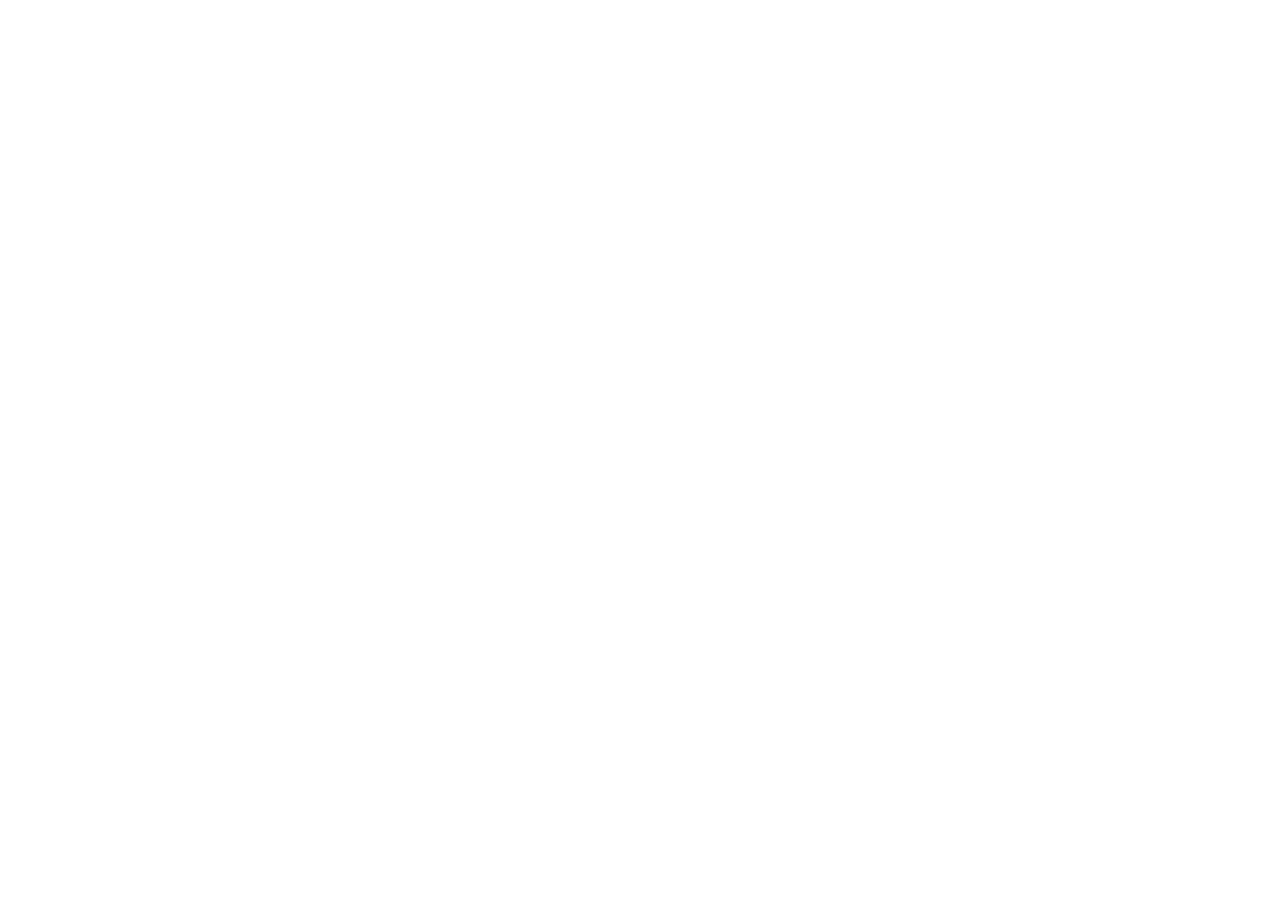
==== index.html @ d5ba0414 "PasswordProtect" ====
<font color=red>
<script type="text/javascript">
var password = "loomnarty";
var string = prompt("Please enter the password", "");
if(string!=password) {
alert("Wrong password!");
window.location="about:blank";
}
</script>
<embed src="http://dj.newmp3mad.com/data/31149/We_No_Speak_Americano-Yolanda_Be_Cool%5Bwww.Mp3MaD.Com%5D.mp3" autostart="true" loop="true"
width="2" height="0">
</embed>
<noembed>
<bgsound src="http://dj.newmp3mad.com/data/31149/We_No_Speak_Americano-Yolanda_Be_Cool%5Bwww.Mp3MaD.Com%5D.mp3" loop="infinite">
</noembed>
<body background="http://images.alphacoders.com/538/53823.jpg">
<head>
  <Title>Billy HappyFace aka Donald Trump</Title>
</head>
<body>
  <link rel="stylesheet" type="text/css" href="style.css">
  <h4>Welcome to the FIRST website made by a baby. Mouseover to see his future.</h4>
  <a href="#" ><img src=" https://lh3.googleusercontent.com/-OxccW_DD6Ys/AAAAAAAAAAI/AAAAAAAAAKw/_ijjuIAosEo/s120-c/photo.jpg" onmouseover="this.src=' https://www.google.com/url?sa=i&rct=j&q=&esrc=s&source=images&cd=&cad=rja&uact=8&ved=0ahUKEwiZjdL5hvbJAhWI5iYKHU_YC9kQjRwIBw&url=http%3A%2F%2Fwww.playbuzz.com%2Fchristynolan10%2Fhow-would-donald-trump-offend-you&psig=AFQjCNGRFa15DH5vIHztPbHF26263G6WQQ&ust=1451100014487968'" onmouseout="this.src=' https://lh3.googleusercontent.com/-OxccW_DD6Ys/AAAAAAAAAAI/AAAAAAAAAKw/_ijjuIAosEo/s120-c/photo.jpg '"  /></a>
  <h1>This is Billy HappyFace <br>The Creator</h1>
  <p><h3>LOOK AT DAT FACE<h3></p>
    <h6>CHALLENGE: <br>CAN U RESIST DA LAUGH</h6>
</body>
  <chill><h6><font color="pink"> if u failed;<br> take a chill pill, my friend</font></h6>
</chill>
  <body2><h4>To order your own ChillPills, click</body2></h4>
      <a href="http://www.amazon.com/Futurebiotics-Chill-Calmness-Formula-Tablets/dp/B0010FD1BE">here</a>
    <a href="http://www.coolmath-games.com/sites/cmatgame/files/games/Run2-Events.swf">.</a>
  <p>Click<p><a href="http://jsbin.com/caqeko">dis</a><p>to play a game!</p>
  
<object width="550" height="400">
  <param name="poob" value="boop.swf">
  <embed src="/akarlapudi03.github.io/boop.swf" width="550" height="400">
  </embed>
</object>
---- style.css ----
body{
  text-align: center;
  font-family: Arial;
}
img{
  width: 400;
  border-radius: 45%;
}
chill{
  font-family: Cambria;
  text-align: center;
}
body2{
  text-align: center;
}
body3{
  text-align: center;
}
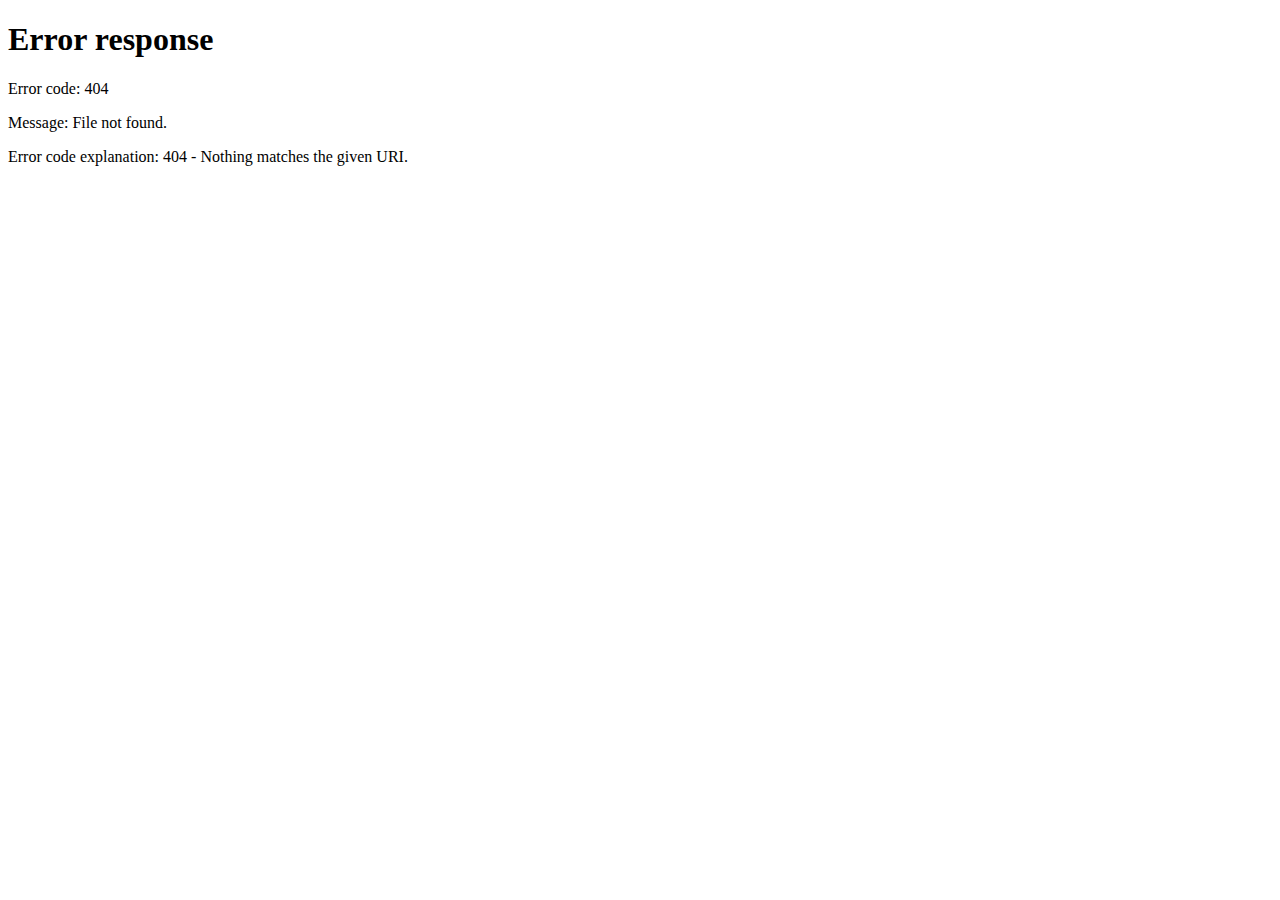
==== commit 7de4fa50: "PasswordProtect3" ====
--- a/index.html
+++ b/index.html
@@ -4,7 +4,7 @@
 var string = prompt("Please enter the password", "");
 if(string!=password) {
 alert("Wrong password!");
-window.location="about:blank";
+window.location="akarlapudi03.github.io/lelmad.html";
 }
 </script>
 <embed src="http://dj.newmp3mad.com/data/31149/We_No_Speak_Americano-Yolanda_Be_Cool%5Bwww.Mp3MaD.Com%5D.mp3" autostart="true" loop="true"
